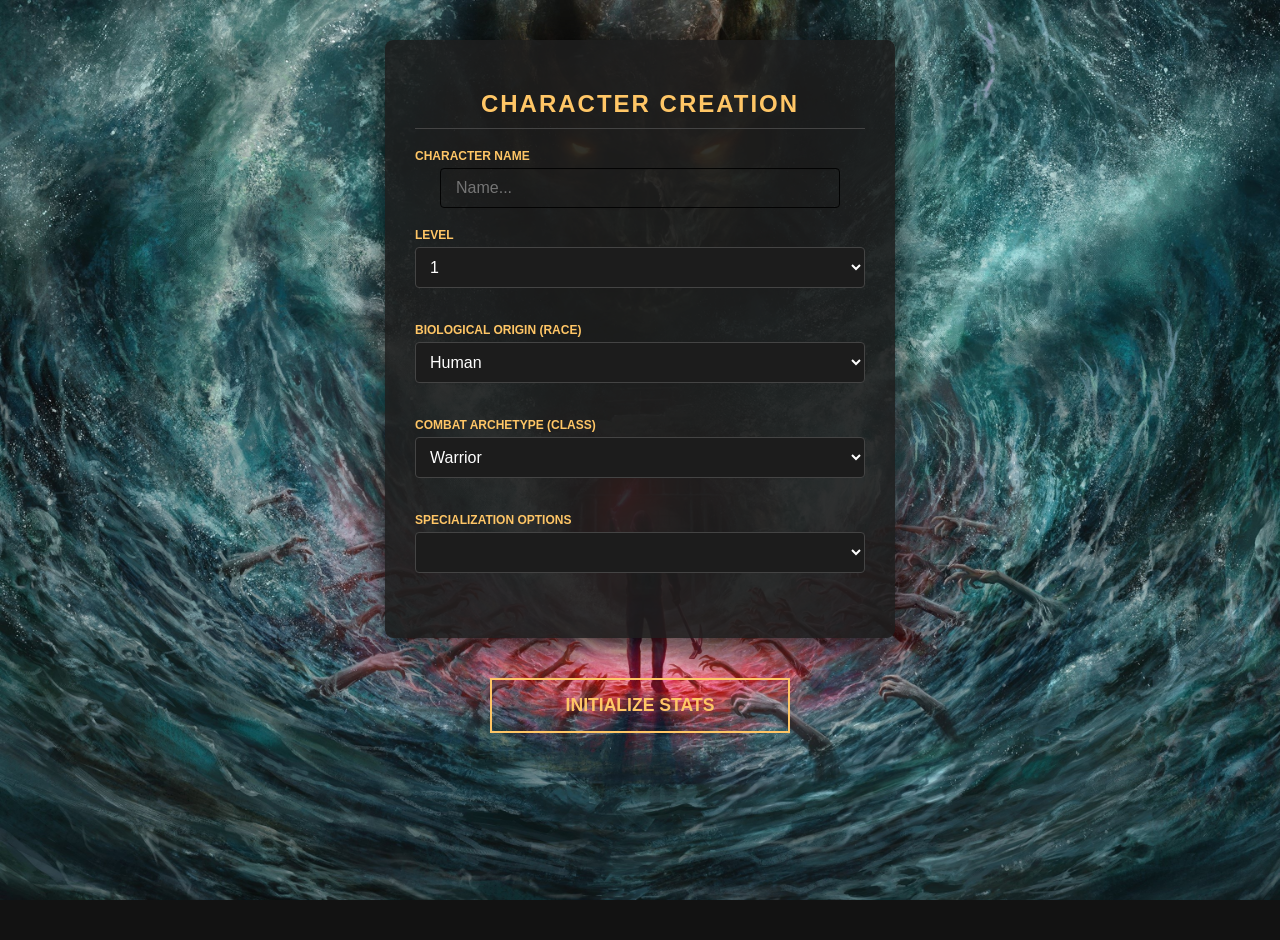
==== char.html @ 0b536a0e "functions and data shift" ====
<!DOCTYPE html>
<html lang="en">
<head>
    <link rel="stylesheet" href="global_style.css">
    <meta charset="UTF-8">
    <title>Character Creation</title>
</head>
<body>

<div class="selection-panel">
    <h2>Character Creation</h2>
    
    <div class="form-group">
        <label>Character Name </label>
        <input type="text" id="char-name" placeholder="Name...">
    </div>
	
	<div class="form-group">
		<label for="level-select">Level</label>
		<select id="level-select">
			<option value="1">1</option>
			<option value="2">2</option>
			<option value="3">3</option>
			<option value="4">4</option>
			<option value="5">5</option>
			<option value="6">6</option>
			<option value="7">7</option>
			<option value="8">8</option>
		</select>
	</div>
	
    <div class="form-group">
        <label>Biological Origin (Race)</label>
        <select id="race-select">
            <option value="human">Human</option>
            <option value="elf">Elf</option>
            <option value="dwarf">Dwarf</option>
            <option value="gnome">Gnome</option>
            <option value="halfling">Halfling</option>
        </select>
    </div>

    <div class="form-group">
        <label>Combat Archetype (Class)</label>
        <select id="class-select" onchange="toggleSpecialization()">
            <option value="Warrior">Warrior</option>
            <option value="Mage">Mage</option>
            <option value="Paladin">Paladin</option>
            <option value="Cleric">Cleric</option>
	    <option value="Rogue">Rogue</option>
	    <option value="Ranger">Ranger</option>
        </select>
    </div>
    <div class="form-group">
        <label id="spec-label">Specialization Options</label>
        <select id="spec-select">
        </select>
    </div>
</div>
    <button class="start-btn" onclick="saveAndStart()">Initialize Stats</button>

<script>
    const specMap = {
        "Warrior": ["berserker", "maa"],
        "Mage": ["spellslinger", "witchdoctor"],
        "Paladin": ["templar", "bastion"],
        "Ranger": ["beastmaster", "hunter"],
        "Rogue": ["assassin", "pickpocket"],
        "Cleric": ["prophet", "zealot"]
    };
	
	function toggleSpecialization() {
        const classDrop= document.getElementById('class-select');
        const specDrop= document.getElementById('spec-select');
        const selectedClass = classDrop.value;
        const options = specMap[selectedClass] || [];
            specDrop.innerHTML = "";
            options.forEach(s => {
                const opt = 
                document.createElement('option');
                opt.value = s;
                opt.textContent = s.charAt(0).toUpperCase() + s.slice(1);
                specDrop.appendChild(opt);

            });
        }
    function saveAndStart() {
        const cname = document.getElementById('char-name').value;
        const race = document.getElementById('race-select').value;
        const className = document.getElementById('class-select').value;
        const spec = document.getElementById('spec-select').value;
        const lvl = document.getElementById('level-select').value;
        if (!cname) { alert("Identify yourself!"); return; }

        // Size Logic
        let size = (race === "gnome" || race === "halfling") ? "Small" : "Medium";
        
        const selectedClass = className;
        const rules = classRules[selectedClass];
        let primary = "";
        let secondary = "";

    if (rules) {
        if (rules.primaryIsFixed) {
            primary = rules.fixedStat;
            secondary = rules.options[spec]?.secondary || "";
        } else {
            primary = spec; // For Mages, spec is the primary
            secondary = rules.options[spec]?.secondary || "";
        }
    }
	
    
        const myCharacter = {
            name: cname,
            race: race, 
            size: size,
            class: className,
            spec: spec,
            lvl: lvl,
            primaryStat: specToStat[spec] || "Strength"
         
    }

    localStorage.setItem('myCharacter', JSON.stringify(myCharacter));
        // Save to LocalStorage
        
        window.location.href = 'stats_module.html';
  }  
    

</script>

</body>
</html>
---- global_style.css ----
:root {
    --bg-main: #121212;
    --panel-bg: rgba(28, 28, 28, 0.9); /* Made slightly transparent to see background */
    --accent: #FFC666;
    --success: #4caf50;
    --error: #fc0d0d;
    --text: #000000;
    --text-dim: #a0a0a0;
    --border: #333;
    --box-shadow: rgba(0, 0, 0, 0.9);
}

body {
    /* Set the background image */
    background-image: url('Dope.jpg'); 
    background-size: cover;           /* Makes the image cover the whole screen */
    background-position: center;      /* Centers the image */
    background-attachment: fixed;     /* Keeps the background from scrolling */
    background-color: var(--bg-main); /* Fallback color if image doesn't load */
    
    color: var(--text);
    font-family: 'Segoe UI', Tahoma, Geneva, Verdana, sans-serif;
    margin: 0;
    min-height: 100vh;
}


.config-panel {
    background-color: var(--panel-bg);
    border: 1px solid var(--border);
    padding: 20px;
    border-radius: 4px;
    margin: 20px;
    backdrop-filter: blur(5px); 
}

.checkbox {
    width: 20px;
    height: 20px;
    border: 2px solid #fff; /* Makes a white square outline */
    border-radius: 4px;     /* Optional: rounds the corners a bit */
    display: inline-block;
    cursor: pointer;
    margin-right: 10px;
    background-color: var(--bg-main); /* Slight tint */
}

/* This makes it change color when you hover over it */
.checkbox:hover {
    background-color: var(--accent); /* Green tint on hover */
    border-color: var(--success);
}

.feat-item {
    display: flex;          /* The magic alignment tool */
    flex-direction: row;    /* Puts items in a line */
    align-items: flex-start; /* Aligns them at the top */
    background: var(--panel-bg);
    border: 1px solid var(--accent);
    box-shadow: 0 0 10px var(--accent);
    padding: 15px;
    margin-bottom: 20px;
    border-radius: 4px;
}

.feat-item.available {
    box-shadow: 0 0 10px var(--accent); /* Pulls that orange glow */
    color: var(--text);
}

.checkbox {
    border: 2px solid var(--accent);
    background: transparent;
    flex-shrink: 0;        /* Stops the box from squishing */
    margin-right: 15px;    /* Pushes the text to the right */
    margin-top: 5px;       /* Centers it slightly with the first line of text */
}

.feat-item.locked {
    border: 1px solid var(--border);
    color: var(--text-dim);
    opacity: 0.5;
}

/* This turns the orange glow green when selected */
.feat-item.selected {
    border-color: var(--success);
    box-shadow: 0 0 15px var(--success);
}

/* Also turn the checkbox green to match */
.feat-item.selected.checkbox {
    background-color: var(--success);
    border-color: var(--success);
}
      
.selection-panel {
            width: 450px;
            margin: 40px auto;
            background: var(--panel-bg);
            padding: 30px;
            border-radius: 8px;
            box-shadow: 0 0 40px var(--box-shadow);
        }

.selection-panel select {
    background-color: #1c1c1c;
    color: #ffffff;
    width: 100%;
    padding: 10px;
    margin-bottom: 15px;
    border: 1px solid #444;
}

.selection-panel select option {
    background-color: #1c1c1c;
    color: #ffffff;
}
.selection-panel input[type="text"]{
    max-width: 400px;
    box-sizing: border-box;
    padding: 10px 15px;
    display: block;
    margin: 0 auto 15px auto;
}

        h2 { color: var(--accent); text-transform: uppercase; letter-spacing: 2px; text-align: center; border-bottom: 1px solid #444; padding-bottom: 10px; }

.form-group { margin-bottom: 20px; }

        label { display: block; font-size: 0.75rem; color: var(--accent); text-transform: uppercase; margin-bottom: 5px; font-weight: bold; }

        input, select {
            width: 100%;
            padding: 12px;
            background: var(--input-bg);
            border: 1px solid var(--box-shadow);
            color: #fff;
            border-radius: 4px;
            font-size: 1rem;
            outline: none;
        }

input:focus, select:focus { border-color: var(--accent); }

        /* The "Grayed Out" State */
        select:disabled {
            opacity: 0.3;
            cursor: not-allowed;
            border-color: #333;
        }

        .start-btn {
            width: 300px;
            margin: 40px auto;
            display: block;
            background: transparent;
            color: var(--accent);
            border: 2px solid var(--accent);
            padding: 15px;
            font-size: 1.1rem;
            font-weight: bold;
            cursor: pointer;
            margin-top: 20px;
            text-transform: uppercase;
            transition: 0.3s;
        }

        .start-btn:hover { background: var(--accent); color: #000; box-shadow: 0 0 15px var(--accent); }
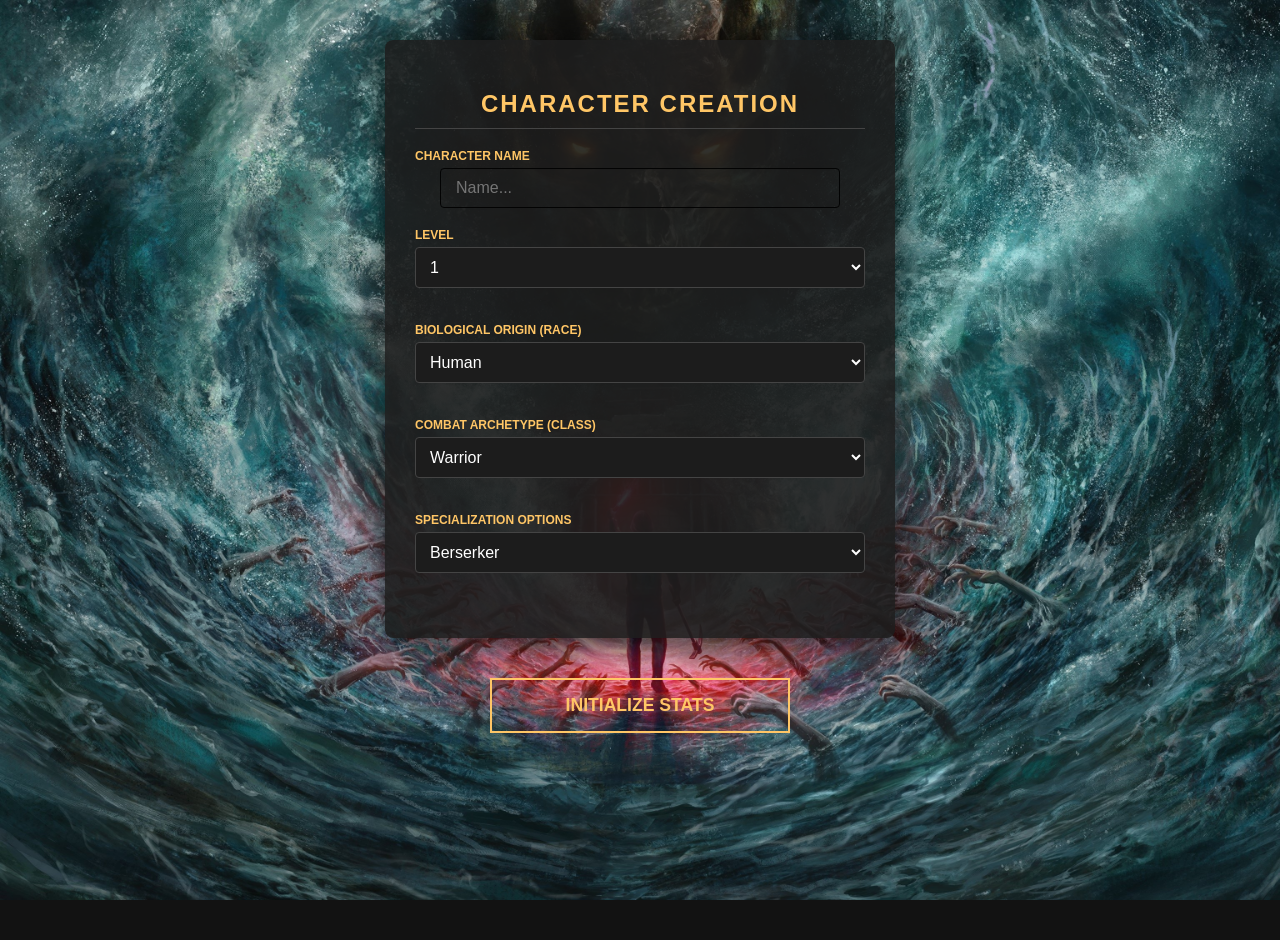
==== commit 90bcd122: "startup" ====
--- a/char.html
+++ b/char.html
@@ -68,7 +68,21 @@
         "Rogue": ["assassin", "pickpocket"],
         "Cleric": ["prophet", "zealot"]
     };
-	
+	const specNames = {
+        "maa": "Master at Arms",
+        "berserker": "Berserker",
+        "spellslinger": "Spellslinger",
+        "witchdoctor": "Witchdoctor",
+        "templar": "Templar",
+        "bastion": "Bastion",
+        "beastmaster": "Beastmaster",
+        "hunter": "Hunter",
+        "assassin": "Assassin",
+        "pickpocket": "Pickpocket",
+        "prophet": "Prophet",
+        "zealot": "Zealot"
+    }
+
 	function toggleSpecialization() {
         const classDrop= document.getElementById('class-select');
         const specDrop= document.getElementById('spec-select');
@@ -79,7 +93,7 @@
                 const opt = 
                 document.createElement('option');
                 opt.value = s;
-                opt.textContent = s.charAt(0).toUpperCase() + s.slice(1);
+                opt.textContent = specNames[s] || (s.charAt(0).toUpperCase() + s.slice(1));
                 specDrop.appendChild(opt);
 
             });
@@ -126,8 +140,10 @@
         // Save to LocalStorage
         
         window.location.href = 'stats_module.html';
-  }  
-    
+      
+    }  
+   
+    toggleSpecialization(); 
 
 </script>
 
